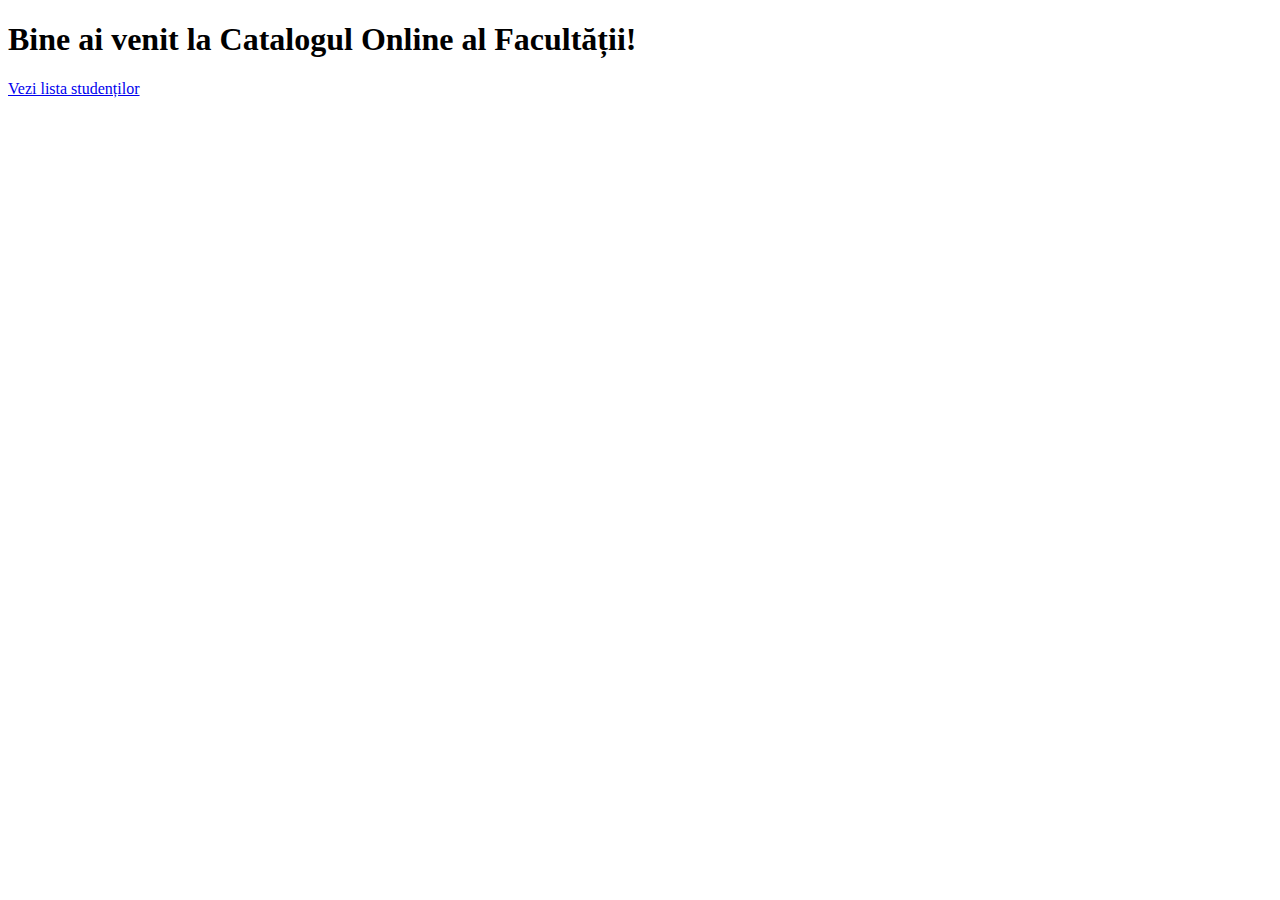
==== index.html @ 632dc76c "Add files via upload" ====
<!DOCTYPE html>
<html lang="ro">
<head>
    <meta charset="UTF-8">
    <title>Catalog Online Facultate</title>
</head>
<body>
    <h1>Bine ai venit la Catalogul Online al Facultății!</h1>
    <p><a href="/studenti">Vezi lista studenților</a></p>
</body>
</html>
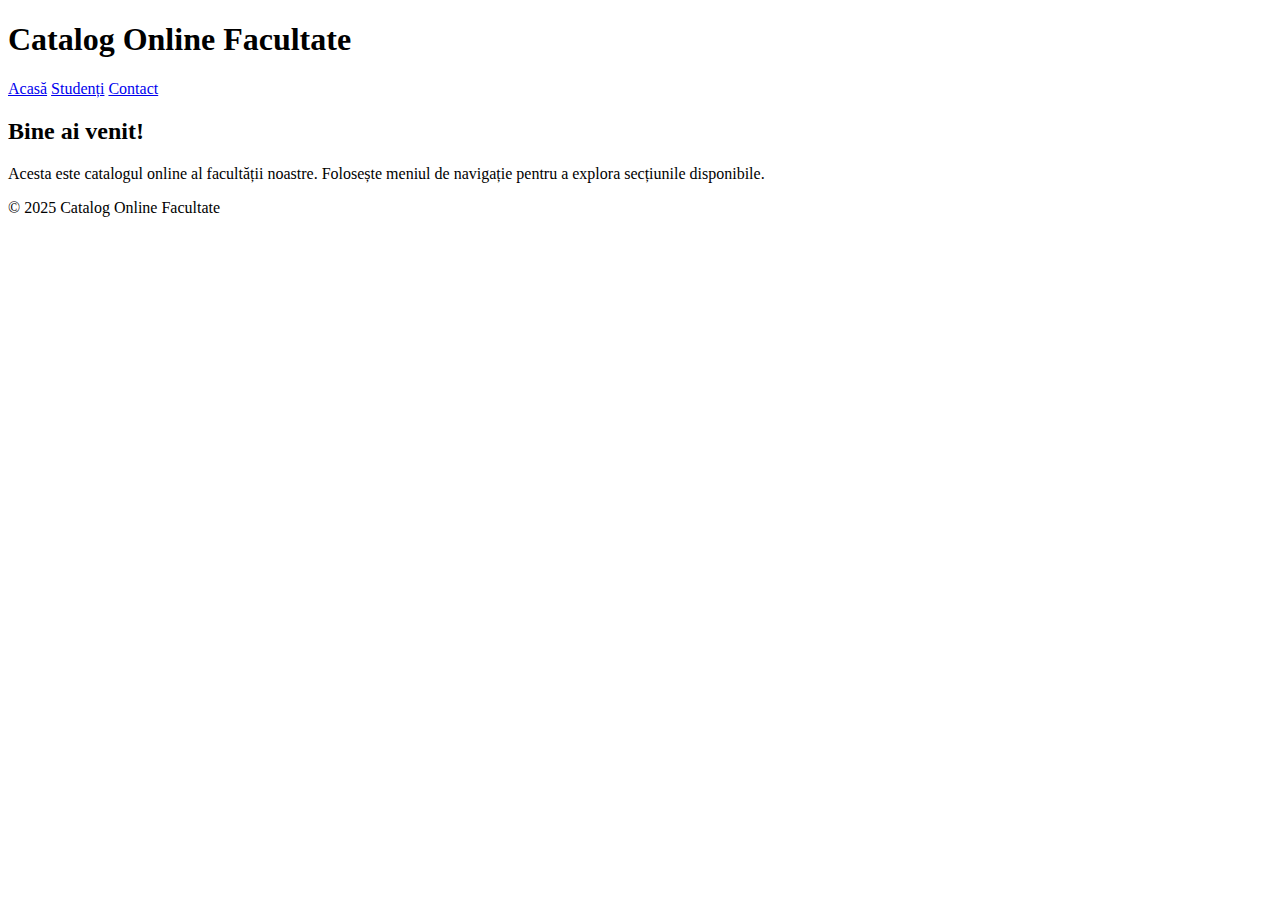
==== commit a0d290fb: "Update index.html" ====
--- a/index.html
+++ b/index.html
@@ -1,11 +1,25 @@
 <!DOCTYPE html>
 <html lang="ro">
 <head>
-    <meta charset="UTF-8">
-    <title>Catalog Online Facultate</title>
+  <meta charset="UTF-8">
+  <title>Catalog Online Facultate</title>
+  <link rel="stylesheet" href="/static/style.css">
 </head>
 <body>
-    <h1>Bine ai venit la Catalogul Online al Facultății!</h1>
-    <p><a href="/studenti">Vezi lista studenților</a></p>
+  <header>
+    <h1>Catalog Online Facultate</h1>
+  </header>
+  <nav>
+    <a href="/">Acasă</a>
+    <a href="/studenti">Studenți</a>
+    <a href="/contact">Contact</a>
+  </nav>
+  <div class="container">
+    <h2>Bine ai venit!</h2>
+    <p>Acesta este catalogul online al facultății noastre. Folosește meniul de navigație pentru a explora secțiunile disponibile.</p>
+  </div>
+  <footer>
+    <p>&copy; 2025 Catalog Online Facultate</p>
+  </footer>
 </body>
-</html>+</html>
